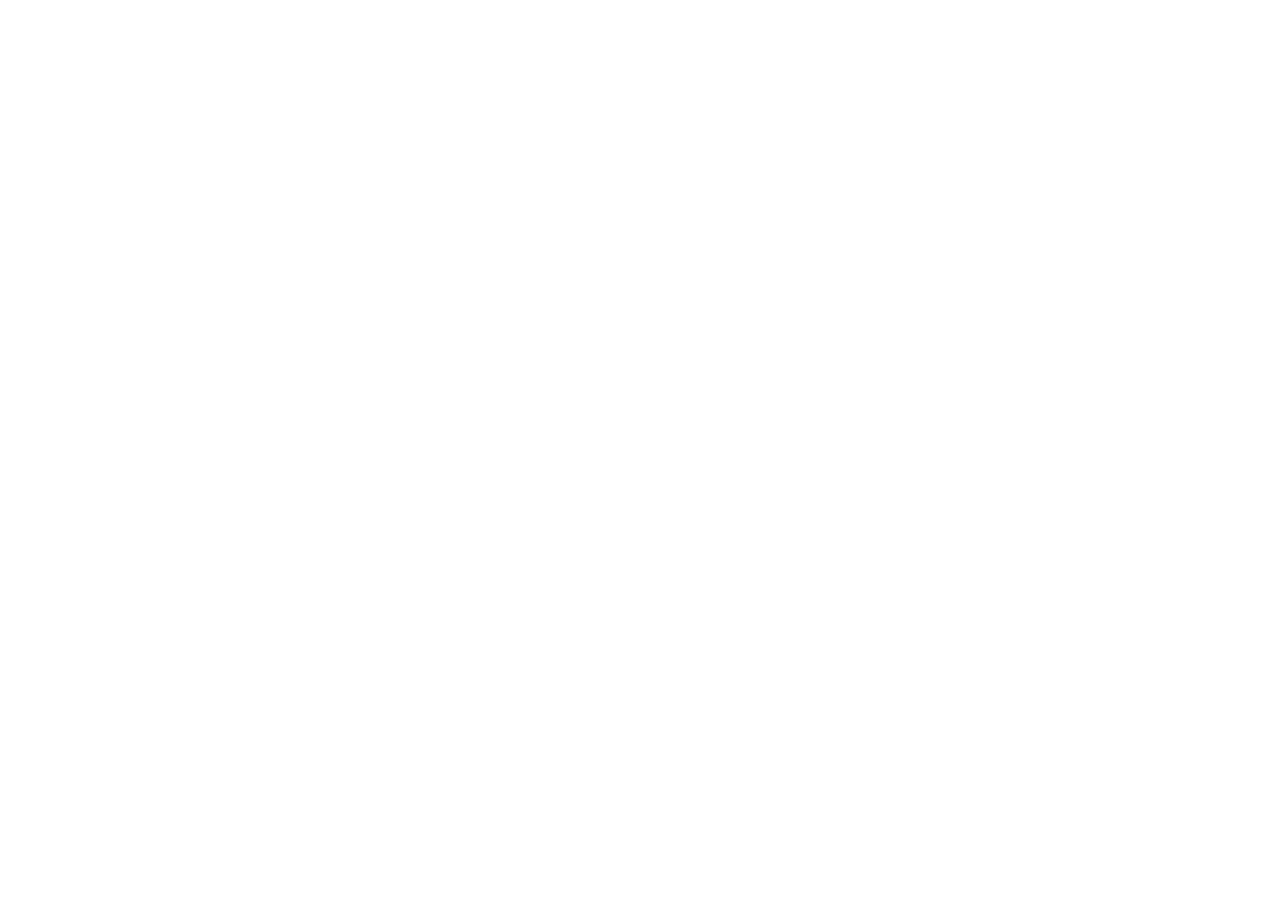
==== index.html @ 79deb306 "add angular files" ====
<!DOCTYPE html>
<html lang="en">
	<head>
    	<meta charset="utf-8">
    	<meta name="description" content="A simple example of how Javascript can manipulate DOM.">
    	<meta name="keywords" content="General Assembly, Javascript, JS">

		<title>Template</title>

		<!-- external CSS link -->
		<link href='http://fonts.googleapis.com/css?family=Open+Sans:400,700,800,600,300' rel='stylesheet' type='text/css'>
		<link rel="stylesheet" href="css/reset.css">
		<link rel="stylesheet" href="css/style.css">

	</head>
	<body>
		<div id="container">

		</div><!-- #container -->
		<script src="js/app.js"></script>
	</body>
</html>
---- css/style.css ----
/*
Project Name: Blank Template
Client: Your Client
Author: Your Name
Developer @GA in NYC
*/


/******************************************
/* SETUP
/*******************************************/

/* Box Model Hack */
* {
     -moz-box-sizing: border-box; /* Firexfox */
     -webkit-box-sizing: border-box; /* Safari/Chrome/iOS/Android */
     box-sizing: border-box; /* IE */
}

/******************************************
/* BASE STYLES
/*******************************************/

body {
     color: #121212;
     font-size: 12px;
     line-height: 1.4;
     font-family: 'Open Sans', Helvetica, Arial, sans-serif;
}


/******************************************
/* LAYOUT
/*******************************************/

/* Center the container */
body {
	width: 100%;
  height:100%;
	margin: 0;
  padding: 0;
}

/******************************************
/* ADDITIONAL STYLES
/*******************************************/
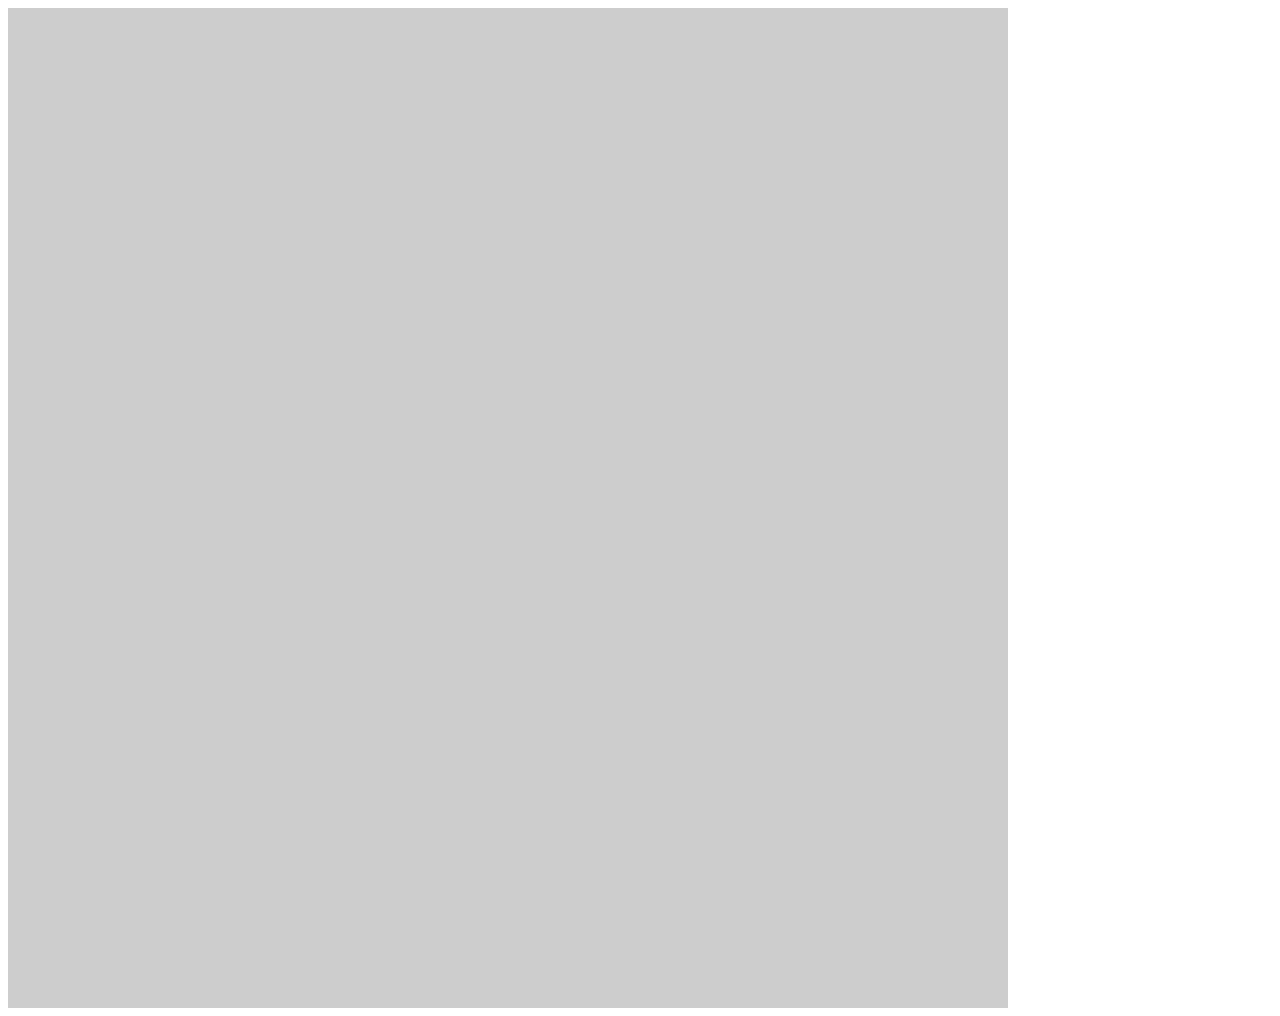
==== commit d8702402: "Update files, add map to page" ====
--- a/index.html
+++ b/index.html
@@ -1,22 +1,11 @@
 <!DOCTYPE html>
-<html lang="en">
-	<head>
-    	<meta charset="utf-8">
-    	<meta name="description" content="A simple example of how Javascript can manipulate DOM.">
-    	<meta name="keywords" content="General Assembly, Javascript, JS">
-
-		<title>Template</title>
-
-		<!-- external CSS link -->
-		<link href='http://fonts.googleapis.com/css?family=Open+Sans:400,700,800,600,300' rel='stylesheet' type='text/css'>
-		<link rel="stylesheet" href="css/reset.css">
-		<link rel="stylesheet" href="css/style.css">
-
+<html>
+  <head>
+		<link rel="stylesheet" href="css/map.css">
+		<script src="https://maps.googleapis.com/maps/api/js"></script>
 	</head>
-	<body>
-		<div id="container">
-
-		</div><!-- #container -->
-		<script src="js/app.js"></script>
-	</body>
+  <body>
+    <div id="map"></div>
+		<script src="js/map.js"></script>
+  </body>
 </html>
--- a/css/map.css
+++ b/css/map.css
@@ -0,0 +1,5 @@
+#map {
+  width: 1000px;
+  height: 1000px;
+  background-color: #CCC;
+}
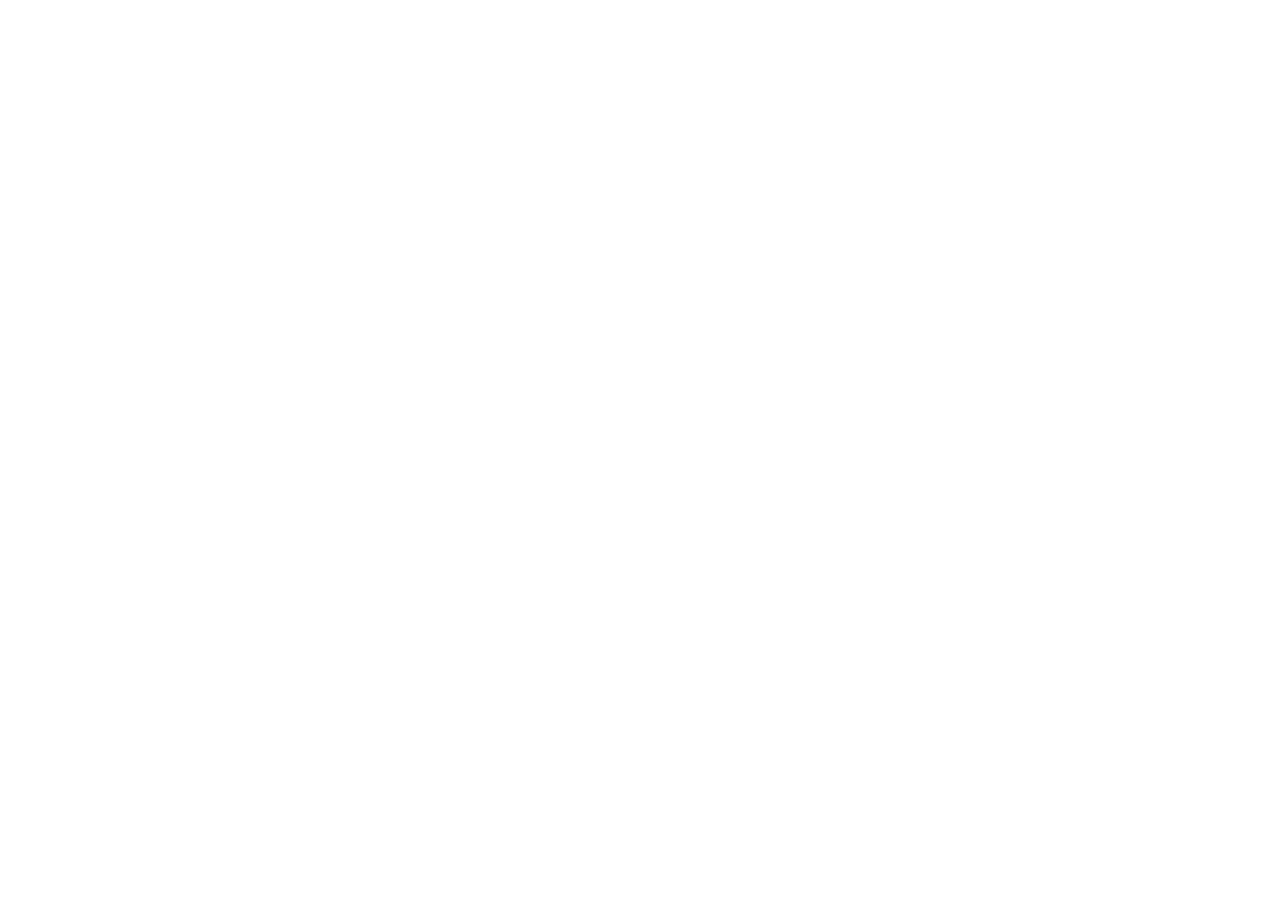
==== commit 09304ce5: "map update with angular" ====
--- a/index.html
+++ b/index.html
@@ -1,11 +1,16 @@
 <!DOCTYPE html>
 <html>
   <head>
-		<link rel="stylesheet" href="css/map.css">
-		<script src="https://maps.googleapis.com/maps/api/js"></script>
+		<link rel="stylesheet" href="css/style.css">
+    <script src="https://maps.googleapis.com/maps/api/js"></script>
+    <script src="https://cdnjs.cloudflare.com/ajax/libs/angular.js/1.4.7/angular.js"></script>
+		<script src="https://cdnjs.cloudflare.com/ajax/libs/angular-ui-router/0.2.15/angular-ui-router.js"></script>
 	</head>
   <body>
-    <div id="map"></div>
-		<script src="js/map.js"></script>
+    <main-view ui-view id="container"></main-view>
+    <script src="js/services/map.js"></script>
+    <script src="js/providers/route-provider.js"></script>
+    <script src="js/components/map/map-directive.js"></script>
+    <script src="js/app.js"></script>
   </body>
 </html>
--- a/css/style.css
+++ b/css/style.css
@@ -0,0 +1,55 @@
+/*
+Project Name: Blank Template
+Client: Your Client
+Author: Your Name
+Developer @GA in NYC
+*/
+
+@import 'map.css';
+
+/******************************************
+/* SETUP
+/*******************************************/
+
+/* Box Model Hack */
+* {
+     -moz-box-sizing: border-box; /* Firexfox */
+     -webkit-box-sizing: border-box; /* Safari/Chrome/iOS/Android */
+     box-sizing: border-box; /* IE */
+}
+
+/******************************************
+/* BASE STYLES
+/*******************************************/
+
+body {
+     color: #121212;
+     font-size: 12px;
+     line-height: 1.4;
+     font-family: 'Open Sans', Helvetica, Arial, sans-serif;
+}
+
+
+/******************************************
+/* LAYOUT
+/*******************************************/
+
+/* Center the container */
+body {
+	width: 100%;
+  height:100%;
+	margin: 0;
+  padding: 0;
+}
+
+/******************************************
+/* ADDITIONAL STYLES
+/*******************************************/
+
+
+
+/*#map {
+  width: 100vw;
+  height: 100vh;
+  background-color: #CCC;
+}*/
